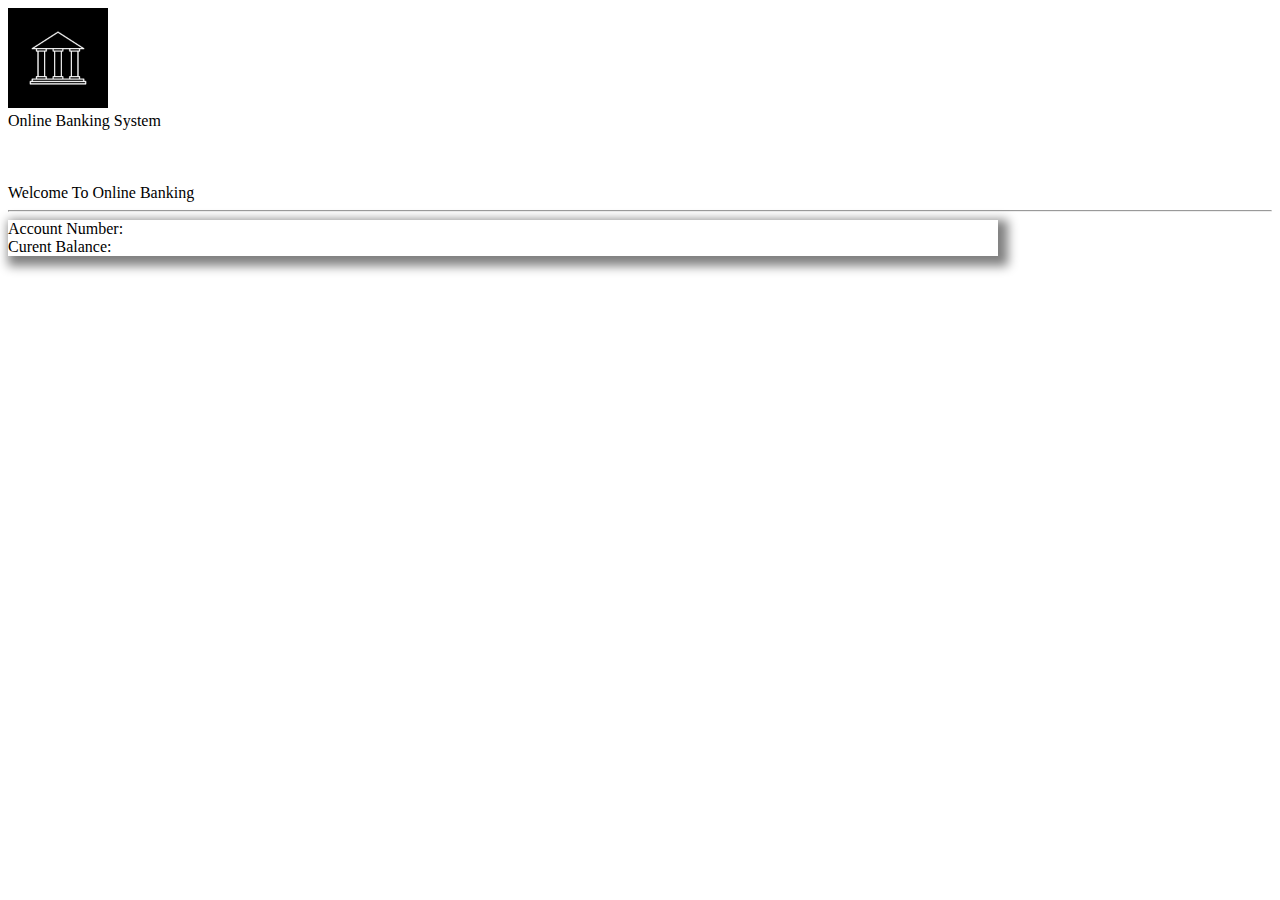
==== Index.html @ d193f13d "Add files via upload" ====
<!DOCTYPE html>
<html lang="en">
<head>
    <meta charset="UTF-8">
    <meta name="viewport" content="width=device-width, initial-scale=1.0">
    <title>Infomation</title>
    <link href="https://cdn.jsdelivr.net/npm/bootstrap@5.3.0/dist/css/bootstrap.min.css" rel="stylesheet" 
    integrity="sha384-9ndCyUaIbzAi2FUVXJi0CjmCapSmO7SnpJef0486qhLnuZ2cdeRhO02iuK6FUUVM" crossorigin="anonymous">
    <!-- <base href="http://127.0.0.1:5500/"> -->
    <link rel="stylesheet" href="index.css">
</head> 
<body class="">
        <div class="">
            <div class="row">
                <div class= "col-md-2 bg-black text-center">
                    <img src="../90304b6fdbaa4dec6fe691208692d715.jpg" width="100px" alt="">
                </div>
                <div id="oninebankingsystem" class="col-md-10 bg-secondary py-4 h3 text-white">
                    <div>Online Banking System</div>
                </div>
            </div>

            <div class="row bg-secondary">
                <div class="col-md-2  text-center">
                    <div class="pt-4"> <a href="">Dashboard </a></div>
                    <div class="pt-4"> <a href="">Information </a></div>
                    <div class="pt-4"> <a href="../MyAccount/myaccount.html">My Account</a> </div>
                </div>
                <div class="col bg-white text-black">
                    <div class="h1"> Welcome To Online Banking</div>
                    <hr>
                    <div class="border">
                        <div class="p-4">Account Number:</div>
                        <div class="p-4">Curent Balance:</div>
                    </div>
                    
               </div>    
            </div>
        </div>
</body>
</html>
---- index.css ----
a{
    text-decoration: none;
    color:white;
}

a:hover{
    color:aqua;

}

.border{
    box-shadow: 5px 5px 10px 5px gray;
    width: 990px;
}
 #oninebankingsystem{
    width: 1000px;
 }
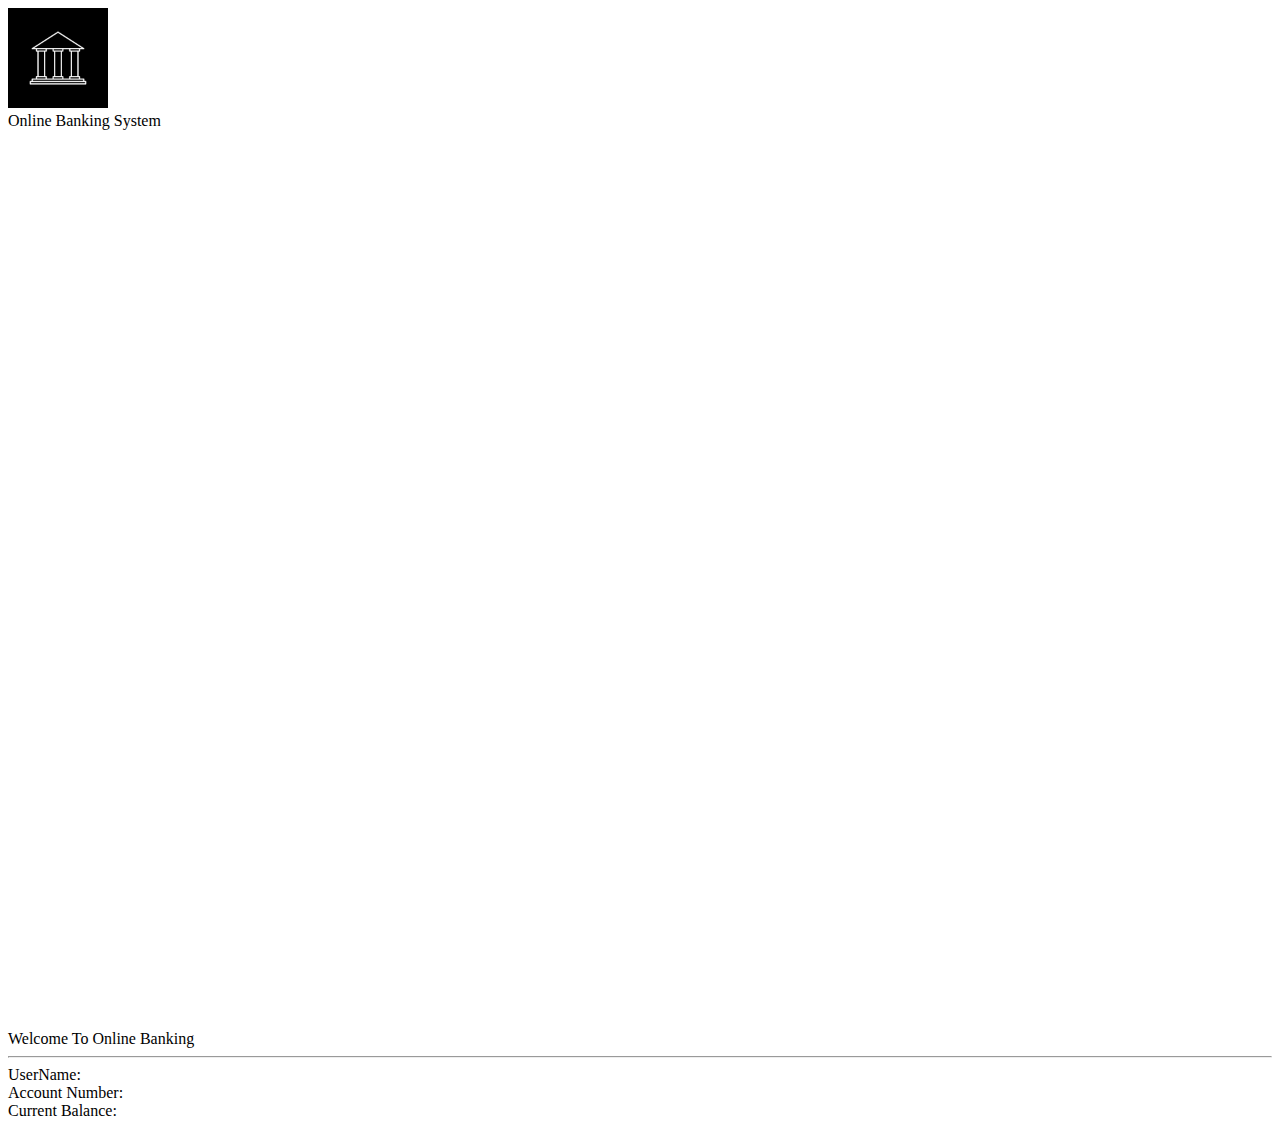
==== commit f92d13ea: "Add files via upload" ====
--- a/Index.html
+++ b/Index.html
@@ -3,17 +3,17 @@
 <head>
     <meta charset="UTF-8">
     <meta name="viewport" content="width=device-width, initial-scale=1.0">
-    <title>Infomation</title>
+    <title>DashBoard</title>
     <link href="https://cdn.jsdelivr.net/npm/bootstrap@5.3.0/dist/css/bootstrap.min.css" rel="stylesheet" 
     integrity="sha384-9ndCyUaIbzAi2FUVXJi0CjmCapSmO7SnpJef0486qhLnuZ2cdeRhO02iuK6FUUVM" crossorigin="anonymous">
     <!-- <base href="http://127.0.0.1:5500/"> -->
-    <link rel="stylesheet" href="index.css">
+    <link rel="stylesheet" href="style.css">
 </head> 
 <body class="">
         <div class="">
             <div class="row">
                 <div class= "col-md-2 bg-black text-center">
-                    <img src="../90304b6fdbaa4dec6fe691208692d715.jpg" width="100px" alt="">
+                    <img src="90304b6fdbaa4dec6fe691208692d715.jpg" width="100px" alt="">
                 </div>
                 <div id="oninebankingsystem" class="col-md-10 bg-secondary py-4 h3 text-white">
                     <div>Online Banking System</div>
@@ -21,19 +21,25 @@
             </div>
 
             <div class="row bg-secondary">
-                <div class="col-md-2  text-center">
-                    <div class="pt-4"> <a href="">Dashboard </a></div>
-                    <div class="pt-4"> <a href="">Information </a></div>
-                    <div class="pt-4"> <a href="../MyAccount/myaccount.html">My Account</a> </div>
+                <div style="height: 100vh;" class="col-md-2  text-center">
+                    <div class="pt-5"> <a href="Index.html">Dashboard </a></div>
+                    <div class="pt-5"> <a href="transaction.html">Transaction</a></div>
+                    <div class="pt-5"> <a href="deposit.html">Deposit</a></div>
+                    <div class="pt-5"> <a href="myaccount.html">My Account</a> </div>
+                    <div class="pt-5"> <a href="transfer.html">Transfer</a> </div>
                 </div>
                 <div class="col bg-white text-black">
                     <div class="h1"> Welcome To Online Banking</div>
                     <hr>
-                    <div class="border">
-                        <div class="p-4">Account Number:</div>
-                        <div class="p-4">Curent Balance:</div>
-                    </div>
-                    
+                    <div class="form-group">
+                        <label for="username">UserName:</label>
+                    </div>  
+                    <div class="form-group pt-2">
+                        <label for="username">Account Number:</label>
+                    </div>  
+                    <div class="form-group pt-2">
+                        <label for="username">Current Balance:</label>
+                    </div>  
                </div>    
             </div>
         </div>
--- a/style.css
+++ b/style.css
@@ -0,0 +1,17 @@
+a{
+    text-decoration: none;
+    color:white;
+}
+
+a:hover{
+    color:aqua;
+
+}
+
+.border{
+    box-shadow: 5px 5px 10px 5px gray;
+    width: 990px;
+}
+ #oninebankingsystem{
+    width: 1000px;
+ }